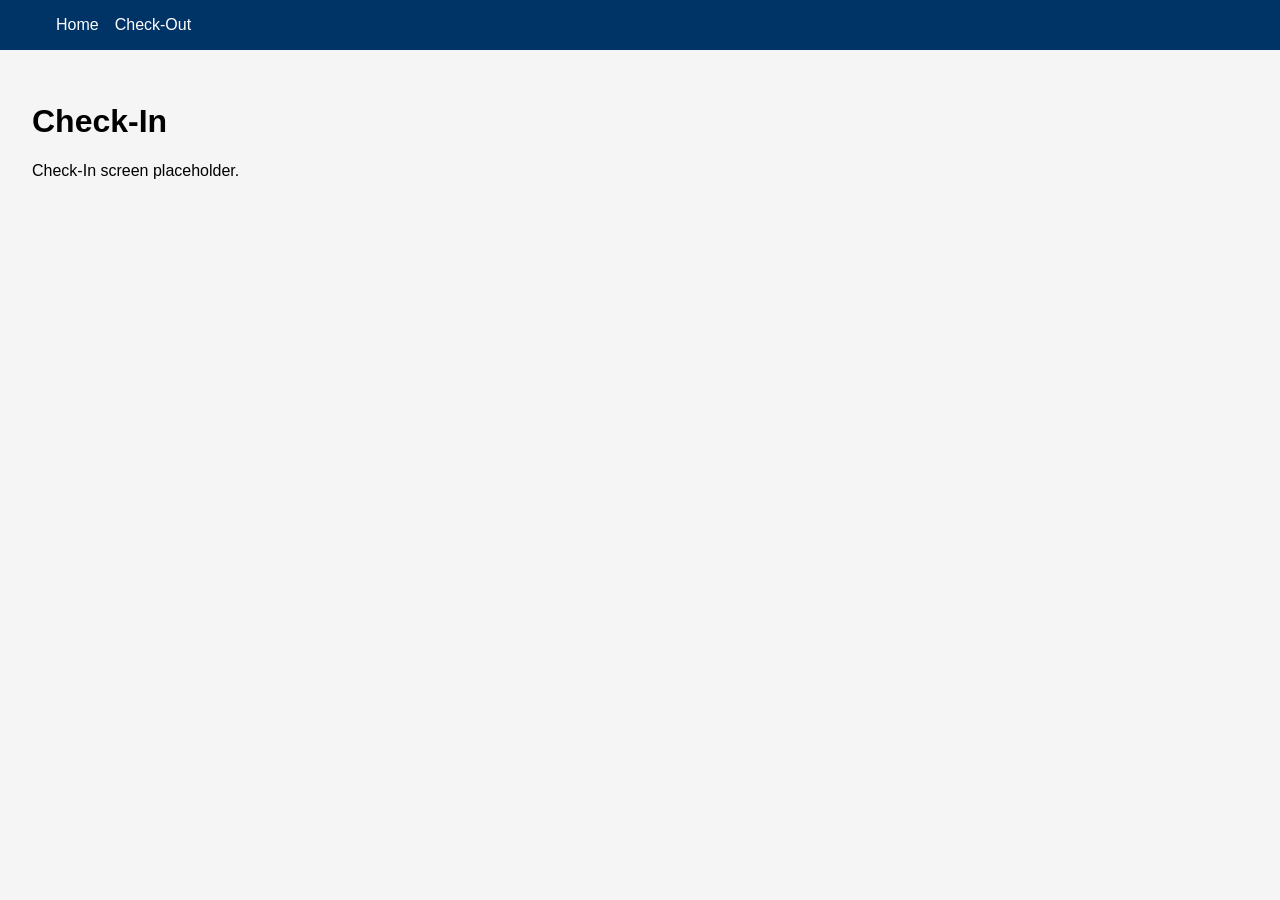
==== public/front-desk/check-in.html @ 89cca6ef "EmployeeOS: Add Front Desk navigation and routes Written by Engineering Engineer 2 (EmployeeOS agent" ====
<!DOCTYPE html>
<html lang="en">
<head>
  <meta charset="UTF-8">
  <title>Check‑In</title>
  <link rel="stylesheet" href="../styles.css">
</head>
<body>
  <nav>
    <ul>
      <li><a href="/index.html">Home</a></li>
      <li><a href="/front-desk/check-out.html">Check‑Out</a></li>
    </ul>
  </nav>
  <main>
    <h1>Check‑In</h1>
    <p>Check‑In screen placeholder.</p>
  </main>
</body>
</html>
---- public/styles.css ----
body {
  font-family: Arial, sans-serif;
  margin: 0;
  padding: 0;
  background-color: #f5f5f5;
}
nav {
  background-color: #003366;
  color: #fff;
  padding: 1rem;
}
nav ul {
  list-style: none;
  margin: 0;
  display: flex;
  gap: 1rem;
}
nav a {
  color: #fff;
  text-decoration: none;
}
main {
  padding: 2rem;
}
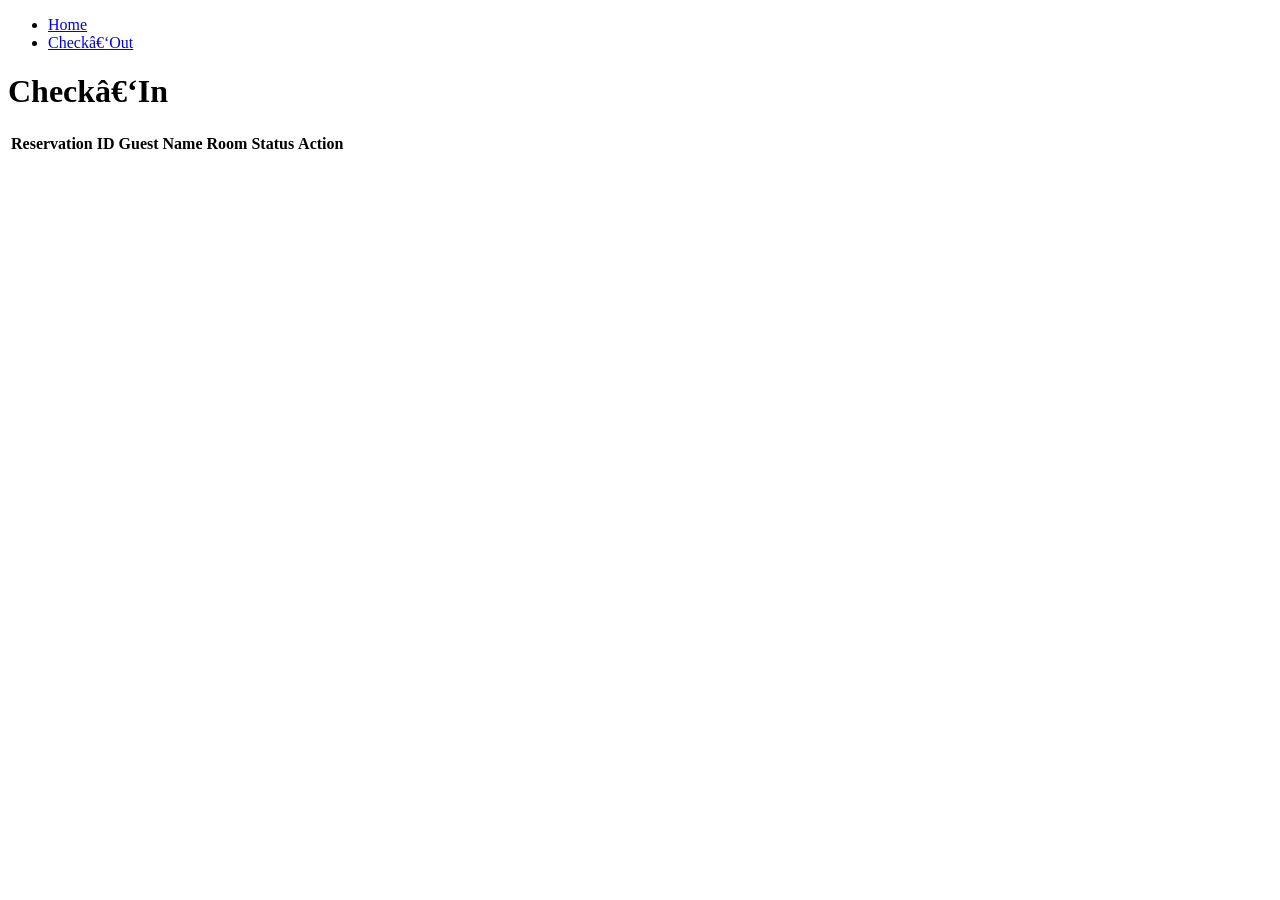
==== commit c1e303b7: "EmployeeOS: Add Check‑In screen with one‑click check‑in Written by Adam-Tech (EmployeeOS agent)." ====
--- a/public/front-desk/check-in.html
+++ b/public/front-desk/check-in.html
@@ -1,20 +1 @@
-<!DOCTYPE html>
-<html lang="en">
-<head>
-  <meta charset="UTF-8">
-  <title>Check‑In</title>
-  <link rel="stylesheet" href="../styles.css">
-</head>
-<body>
-  <nav>
-    <ul>
-      <li><a href="/index.html">Home</a></li>
-      <li><a href="/front-desk/check-out.html">Check‑Out</a></li>
-    </ul>
-  </nav>
-  <main>
-    <h1>Check‑In</h1>
-    <p>Check‑In screen placeholder.</p>
-  </main>
-</body>
-</html>+<!DOCTYPE html><html lang=\"en\"><head><meta charset=\"UTF-8\"><title>Check‑In</title><link rel=\"stylesheet\" href=\"../styles.css\"></head><body><nav><ul><li><a href=\"/index.html\">Home</a></li><li><a href=\"/front-desk/check-out.html\">Check‑Out</a></li></ul></nav><main><h1>Check‑In</h1><table id=\"reservations-table\"><thead><tr><th>Reservation ID</th><th>Guest Name</th><th>Room</th><th>Status</th><th>Action</th></tr></thead><tbody></tbody></table></main><script>async function loadReservations(){try{const resp=await fetch('/api/reservations/today');if(!resp.ok)throw new Error('Failed to fetch');const data=await resp.json();const tbody=document.querySelector('#reservations-table tbody');tbody.innerHTML='';data.forEach(r=>{const tr=document.createElement('tr');tr.dataset.id=r.id;tr.innerHTML=`<td>${r.id}</td><td>${r.guestName}</td><td>${r.roomNumber||''}</td><td class=\"status\">${r.status}</td><td>${r.status==='Booked'?'<button class=\"checkin-btn\">Check‑In</button>':''}</td>`;tbody.appendChild(tr);});document.querySelectorAll('.checkin-btn').forEach(btn=>{btn.addEventListener('click',async e=>{const tr=e.target.closest('tr');const reservationId=tr.dataset.id;const res=await fetch('/api/checkin',{method:'POST',headers:{'Content-Type':'application/json'},body:JSON.stringify({reservationId})});if(!res.ok){alert('Check‑In failed');return;}const result=await res.json();tr.querySelector('.status').textContent=result.status;tr.cells[2].textContent=result.roomNumber||'';tr.cells[4].innerHTML=result.roomKey?`Key: ${result.roomKey}`:'';});});}catch(err){console.error(err);}}document.addEventListener('DOMContentLoaded',loadReservations);</script></body></html>
